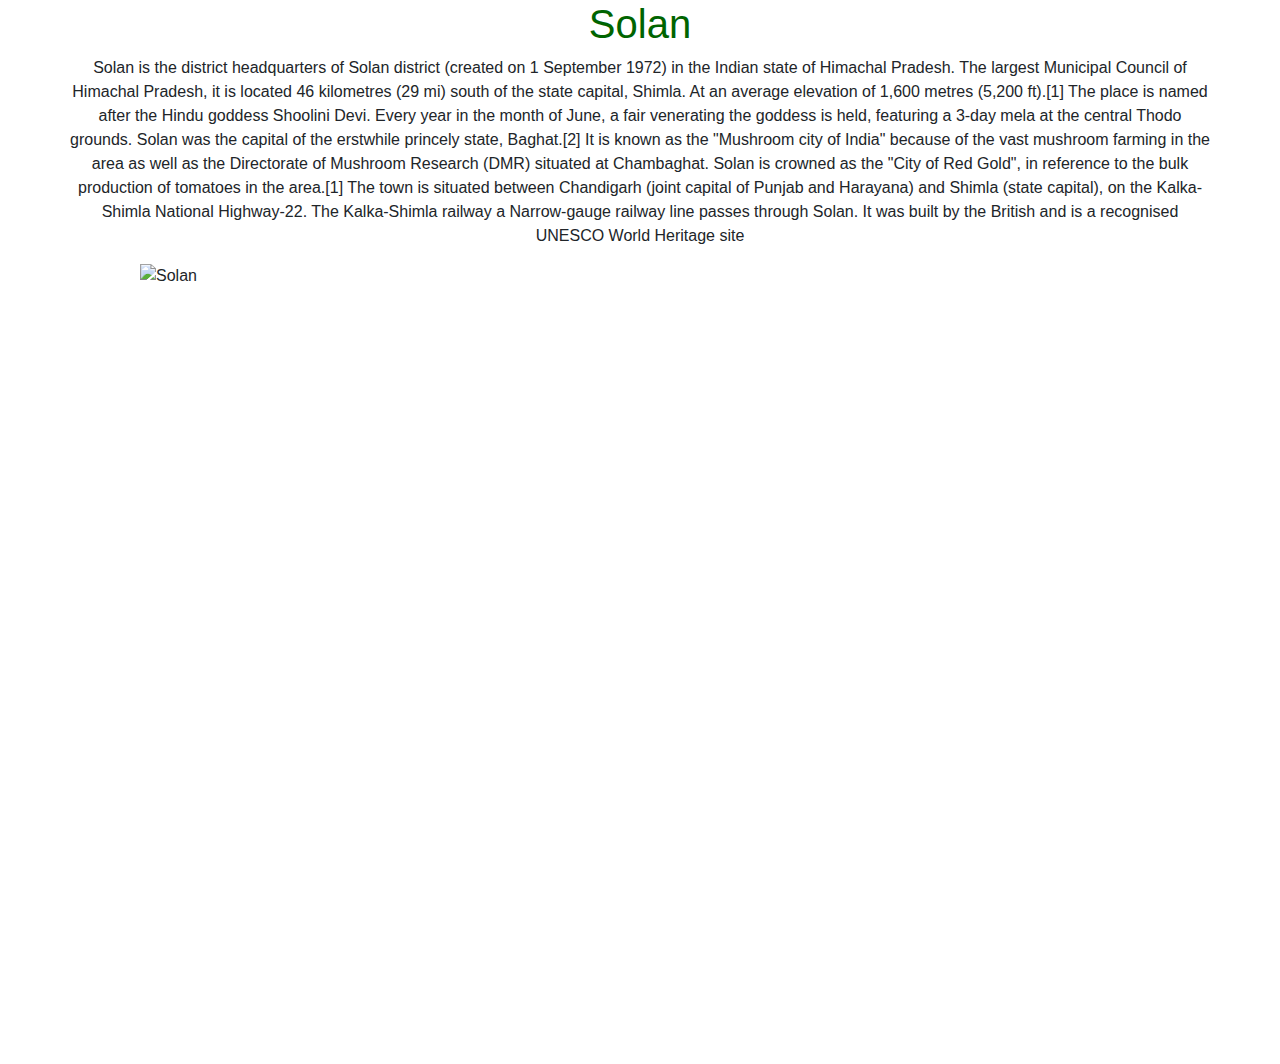
==== about.html @ 4aa1e9f1 "Added main files" ====
<!DOCTYPE html>
<html lang="en">

<head>
    <meta charset="UTF-8">
    <meta name="viewport" content="width=device-width, initial-scale=1.0">
    <meta http-equiv="X-UA-Compatible" content="ie=edge">
    <title>All About Solan</title>
    <link rel="stylesheet" href="https://maxcdn.bootstrapcdn.com/bootstrap/4.3.1/css/bootstrap.min.css">
    <link href="./css/newstyle.css" rel="stylesheet">
</head>

<body>
    <div class="container">
        <h1 class="name">
            Solan
        </h1>
        <div class="row">
            <p class="text-center text-justify">
                Solan is the district headquarters of Solan district (created on 1 September 1972) in the Indian state
                of Himachal Pradesh. The largest Municipal Council of Himachal Pradesh, it is located 46 kilometres (29
                mi) south of the state capital, Shimla. At an average elevation of 1,600 metres (5,200 ft).[1] The place
                is named after the Hindu goddess Shoolini Devi. Every year in the month of June, a fair venerating the
                goddess is held, featuring a 3-day mela at the central Thodo grounds. Solan was the capital of the
                erstwhile princely state, Baghat.[2]

                It is known as the "Mushroom city of India" because of the vast mushroom farming in the area as well as
                the Directorate of Mushroom Research (DMR) situated at Chambaghat.

                Solan is crowned as the "City of Red Gold", in reference to the bulk production of tomatoes in the
                area.[1] The town is situated between Chandigarh (joint capital of Punjab and Harayana) and Shimla
                (state capital), on the Kalka-Shimla National Highway-22. The Kalka-Shimla railway a Narrow-gauge
                railway line passes through Solan. It was built by the British and is a recognised UNESCO World Heritage
                site
            </p>
            <img src="images/Solan_collage.jpg" alt="Solan" width="1000" height="800" class="mx-auto d-block">
        </div>
    </div>

</body>

</html>
---- css/newstyle.css ----
@import url('https://fonts.googleapis.com/css?family=Comfortaa&display=swap');
.name{
    color: darkgreen;
    font: italic bold;
    text-align: center;
}
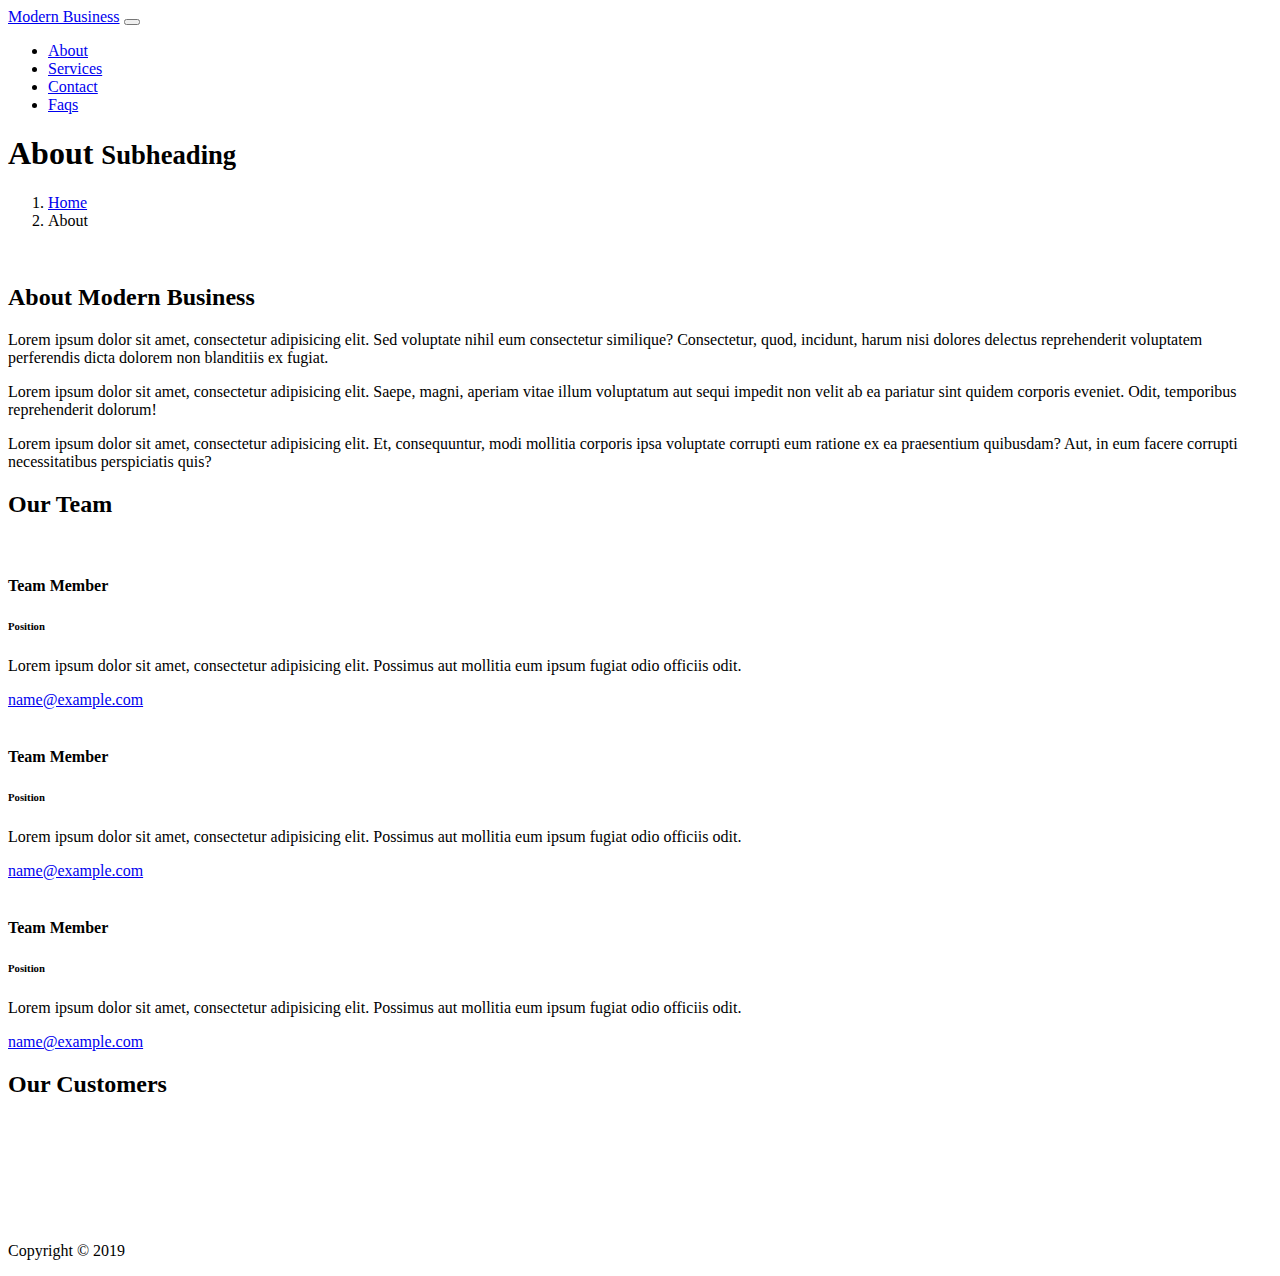
==== commit de04c1ca: "demo" ====
--- a/about.html
+++ b/about.html
@@ -2,40 +2,173 @@
 <html lang="en">
 
 <head>
-    <meta charset="UTF-8">
-    <meta name="viewport" content="width=device-width, initial-scale=1.0">
-    <meta http-equiv="X-UA-Compatible" content="ie=edge">
-    <title>All About Solan</title>
-    <link rel="stylesheet" href="https://maxcdn.bootstrapcdn.com/bootstrap/4.3.1/css/bootstrap.min.css">
-    <link href="./css/newstyle.css" rel="stylesheet">
+
+    <meta charset="utf-8">
+    <meta name="viewport" content="width=device-width, initial-scale=1, shrink-to-fit=no">
+    <meta name="description" content="">
+    <meta name="author" content="">
+
+    <title>Modern Business</title>
+
+    <!-- Bootstrap core CSS -->
+    <link href="vendor/bootstrap/css/bootstrap.min.css" rel="stylesheet">
+
+    <!-- Custom styles for this template -->
+    <link href="css/modern-business.css" rel="stylesheet">
+
 </head>
 
 <body>
+
+    <!-- Navigation -->
+    <nav class="navbar fixed-top navbar-expand-lg navbar-dark bg-dark fixed-top">
+        <div class="container">
+            <a class="navbar-brand" href="index.html">Modern Business</a>
+            <button class="navbar-toggler navbar-toggler-right" type="button" data-toggle="collapse"
+                data-target="#navbarResponsive" aria-controls="navbarResponsive" aria-expanded="false"
+                aria-label="Toggle navigation">
+                <span class="navbar-toggler-icon"></span>
+            </button>
+            <div class="collapse navbar-collapse" id="navbarResponsive">
+                <ul class="navbar-nav ml-auto">
+                    <li class="nav-item">
+                        <a class="nav-link" href="about.html">About</a>
+                    </li>
+                    <li class="nav-item">
+                        <a class="nav-link" href="services.html">Services</a>
+                    </li>
+                    <li class="nav-item">
+                        <a class="nav-link" href="contact.html">Contact</a>
+                    </li>
+                    <li class="nav-item">
+                        <a class="nav-link" href="faq.html">Faqs</a>
+                    </li>
+                </ul>
+            </div>
+        </div>
+    </nav>
+    <!-- Page Content -->
     <div class="container">
-        <h1 class="name">
-            Solan
+
+        <!-- Page Heading/Breadcrumbs -->
+        <h1 class="mt-4 mb-3">About
+            <small>Subheading</small>
         </h1>
+
+        <ol class="breadcrumb">
+            <li class="breadcrumb-item">
+                <a href="index.html">Home</a>
+            </li>
+            <li class="breadcrumb-item active">About</li>
+        </ol>
+
+        <!-- Intro Content -->
         <div class="row">
-            <p class="text-center text-justify">
-                Solan is the district headquarters of Solan district (created on 1 September 1972) in the Indian state
-                of Himachal Pradesh. The largest Municipal Council of Himachal Pradesh, it is located 46 kilometres (29
-                mi) south of the state capital, Shimla. At an average elevation of 1,600 metres (5,200 ft).[1] The place
-                is named after the Hindu goddess Shoolini Devi. Every year in the month of June, a fair venerating the
-                goddess is held, featuring a 3-day mela at the central Thodo grounds. Solan was the capital of the
-                erstwhile princely state, Baghat.[2]
+            <div class="col-lg-6">
+                <img class="img-fluid rounded mb-4" src="http://placehold.it/750x450" alt="">
+            </div>
+            <div class="col-lg-6">
+                <h2>About Modern Business</h2>
+                <p>Lorem ipsum dolor sit amet, consectetur adipisicing elit. Sed voluptate nihil eum consectetur
+                    similique? Consectetur, quod, incidunt, harum nisi dolores delectus reprehenderit voluptatem
+                    perferendis dicta dolorem non blanditiis ex fugiat.</p>
+                <p>Lorem ipsum dolor sit amet, consectetur adipisicing elit. Saepe, magni, aperiam vitae illum
+                    voluptatum aut sequi impedit non velit ab ea pariatur sint quidem corporis eveniet. Odit, temporibus
+                    reprehenderit dolorum!</p>
+                <p>Lorem ipsum dolor sit amet, consectetur adipisicing elit. Et, consequuntur, modi mollitia corporis
+                    ipsa voluptate corrupti eum ratione ex ea praesentium quibusdam? Aut, in eum facere corrupti
+                    necessitatibus perspiciatis quis?</p>
+            </div>
+        </div>
+        <!-- /.row -->
 
-                It is known as the "Mushroom city of India" because of the vast mushroom farming in the area as well as
-                the Directorate of Mushroom Research (DMR) situated at Chambaghat.
+        <!-- Team Members -->
+        <h2>Our Team</h2>
 
-                Solan is crowned as the "City of Red Gold", in reference to the bulk production of tomatoes in the
-                area.[1] The town is situated between Chandigarh (joint capital of Punjab and Harayana) and Shimla
-                (state capital), on the Kalka-Shimla National Highway-22. The Kalka-Shimla railway a Narrow-gauge
-                railway line passes through Solan. It was built by the British and is a recognised UNESCO World Heritage
-                site
-            </p>
-            <img src="images/Solan_collage.jpg" alt="Solan" width="1000" height="800" class="mx-auto d-block">
+        <div class="row">
+            <div class="col-lg-4 mb-4">
+                <div class="card h-100 text-center">
+                    <img class="card-img-top" src="http://placehold.it/750x450" alt="">
+                    <div class="card-body">
+                        <h4 class="card-title">Team Member</h4>
+                        <h6 class="card-subtitle mb-2 text-muted">Position</h6>
+                        <p class="card-text">Lorem ipsum dolor sit amet, consectetur adipisicing elit. Possimus aut
+                            mollitia eum ipsum fugiat odio officiis odit.</p>
+                    </div>
+                    <div class="card-footer">
+                        <a href="#">name@example.com</a>
+                    </div>
+                </div>
+            </div>
+            <div class="col-lg-4 mb-4">
+                <div class="card h-100 text-center">
+                    <img class="card-img-top" src="http://placehold.it/750x450" alt="">
+                    <div class="card-body">
+                        <h4 class="card-title">Team Member</h4>
+                        <h6 class="card-subtitle mb-2 text-muted">Position</h6>
+                        <p class="card-text">Lorem ipsum dolor sit amet, consectetur adipisicing elit. Possimus aut
+                            mollitia eum ipsum fugiat odio officiis odit.</p>
+                    </div>
+                    <div class="card-footer">
+                        <a href="#">name@example.com</a>
+                    </div>
+                </div>
+            </div>
+            <div class="col-lg-4 mb-4">
+                <div class="card h-100 text-center">
+                    <img class="card-img-top" src="http://placehold.it/750x450" alt="">
+                    <div class="card-body">
+                        <h4 class="card-title">Team Member</h4>
+                        <h6 class="card-subtitle mb-2 text-muted">Position</h6>
+                        <p class="card-text">Lorem ipsum dolor sit amet, consectetur adipisicing elit. Possimus aut
+                            mollitia eum ipsum fugiat odio officiis odit.</p>
+                    </div>
+                    <div class="card-footer">
+                        <a href="#">name@example.com</a>
+                    </div>
+                </div>
+            </div>
         </div>
+        <!-- /.row -->
+
+        <!-- Our Customers -->
+        <h2>Our Customers</h2>
+        <div class="row">
+            <div class="col-lg-2 col-sm-4 mb-4">
+                <img class="img-fluid" src="http://placehold.it/500x300" alt="">
+            </div>
+            <div class="col-lg-2 col-sm-4 mb-4">
+                <img class="img-fluid" src="http://placehold.it/500x300" alt="">
+            </div>
+            <div class="col-lg-2 col-sm-4 mb-4">
+                <img class="img-fluid" src="http://placehold.it/500x300" alt="">
+            </div>
+            <div class="col-lg-2 col-sm-4 mb-4">
+                <img class="img-fluid" src="http://placehold.it/500x300" alt="">
+            </div>
+            <div class="col-lg-2 col-sm-4 mb-4">
+                <img class="img-fluid" src="http://placehold.it/500x300" alt="">
+            </div>
+            <div class="col-lg-2 col-sm-4 mb-4">
+                <img class="img-fluid" src="http://placehold.it/500x300" alt="">
+            </div>
+        </div>
+        <!-- /.row -->
+
     </div>
+    <!-- /.container -->
+
+    <!-- Footer -->
+    <footer class="py-5 bg-dark" id="footer">
+        <div class="container">
+            <p class="m-0 text-center text-white">Copyright &copy; 2019</p>
+        </div>
+        <!-- /.container -->
+    </footer>
+
+    <!-- Bootstrap core JavaScript -->
+    <script src="vendor/jquery/jquery.min.js"></script>
+    <script src="vendor/bootstrap/js/bootstrap.bundle.min.js"></script>
 
 </body>
 
